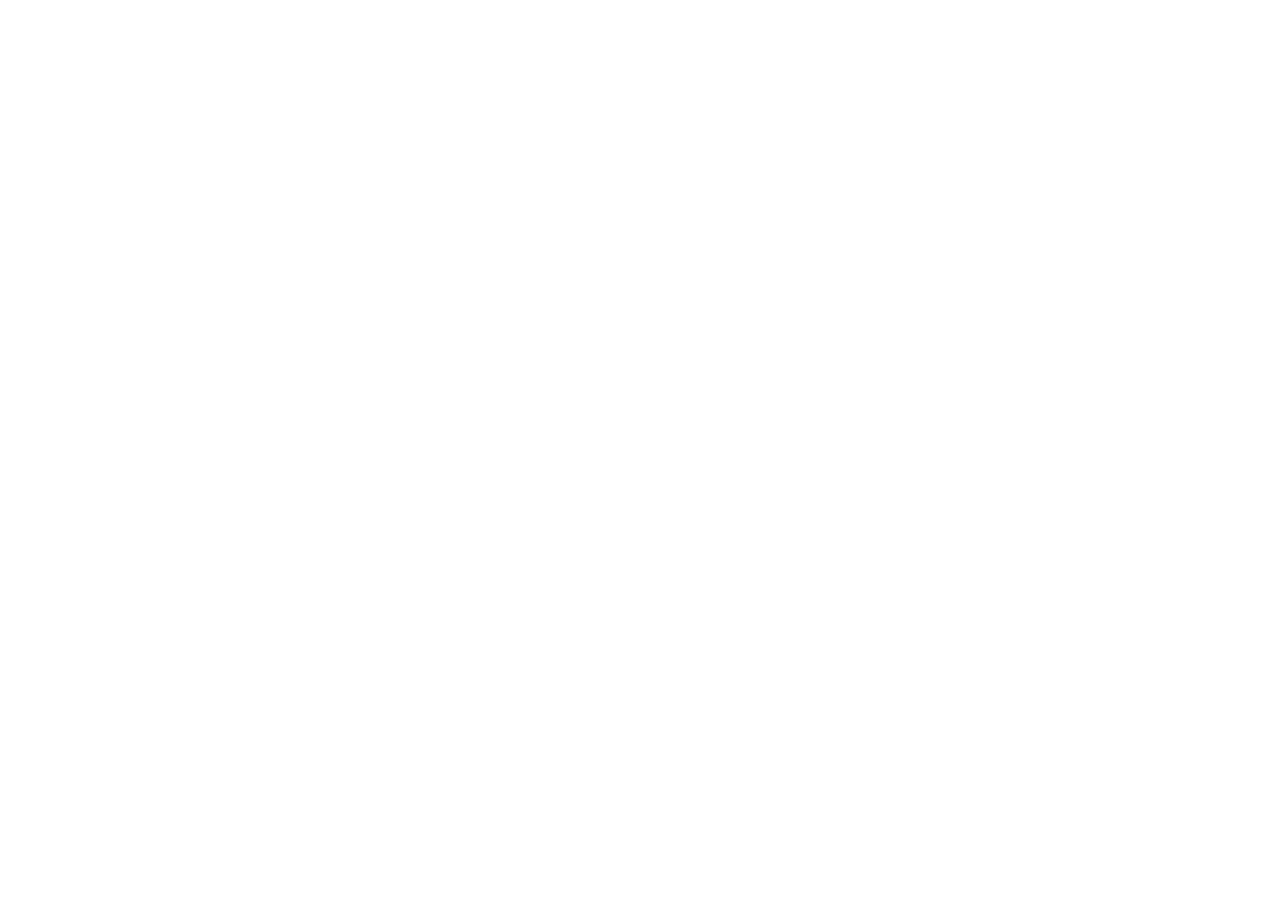
==== docs/index.html @ 58e54067 "Docs Agregado" ====
<!doctype html><html lang="en"><head><meta charset="utf-8"/><link rel="icon" href="/favicon.ico"/><meta name="viewport" content="width=device-width,initial-scale=1"/><meta name="theme-color" content="#000000"/><meta name="description" content="Web site created using create-react-app"/><link rel="stylesheet" href="https://cdnjs.cloudflare.com/ajax/libs/animate.css/4.1.1/animate.min.css"/><link rel="apple-touch-icon" href="/logo192.png"/><link rel="manifest" href="/manifest.json"/><title>GifExpertApp</title><link href="/static/css/main.929034cd.chunk.css" rel="stylesheet"></head><body><noscript>You need to enable JavaScript to run this app.</noscript><div id="root"></div><script>!function(e){function r(r){for(var n,p,f=r[0],i=r[1],l=r[2],c=0,s=[];c<f.length;c++)p=f[c],Object.prototype.hasOwnProperty.call(o,p)&&o[p]&&s.push(o[p][0]),o[p]=0;for(n in i)Object.prototype.hasOwnProperty.call(i,n)&&(e[n]=i[n]);for(a&&a(r);s.length;)s.shift()();return u.push.apply(u,l||[]),t()}function t(){for(var e,r=0;r<u.length;r++){for(var t=u[r],n=!0,f=1;f<t.length;f++){var i=t[f];0!==o[i]&&(n=!1)}n&&(u.splice(r--,1),e=p(p.s=t[0]))}return e}var n={},o={1:0},u=[];function p(r){if(n[r])return n[r].exports;var t=n[r]={i:r,l:!1,exports:{}};return e[r].call(t.exports,t,t.exports,p),t.l=!0,t.exports}p.m=e,p.c=n,p.d=function(e,r,t){p.o(e,r)||Object.defineProperty(e,r,{enumerable:!0,get:t})},p.r=function(e){"undefined"!=typeof Symbol&&Symbol.toStringTag&&Object.defineProperty(e,Symbol.toStringTag,{value:"Module"}),Object.defineProperty(e,"__esModule",{value:!0})},p.t=function(e,r){if(1&r&&(e=p(e)),8&r)return e;if(4&r&&"object"==typeof e&&e&&e.__esModule)return e;var t=Object.create(null);if(p.r(t),Object.defineProperty(t,"default",{enumerable:!0,value:e}),2&r&&"string"!=typeof e)for(var n in e)p.d(t,n,function(r){return e[r]}.bind(null,n));return t},p.n=function(e){var r=e&&e.__esModule?function(){return e.default}:function(){return e};return p.d(r,"a",r),r},p.o=function(e,r){return Object.prototype.hasOwnProperty.call(e,r)},p.p="/";var f=this["webpackJsonpgif-expert-app"]=this["webpackJsonpgif-expert-app"]||[],i=f.push.bind(f);f.push=r,f=f.slice();for(var l=0;l<f.length;l++)r(f[l]);var a=i;t()}([])</script><script src="/static/js/2.d137144c.chunk.js"></script><script src="/static/js/main.08d52c1b.chunk.js"></script></body></html>
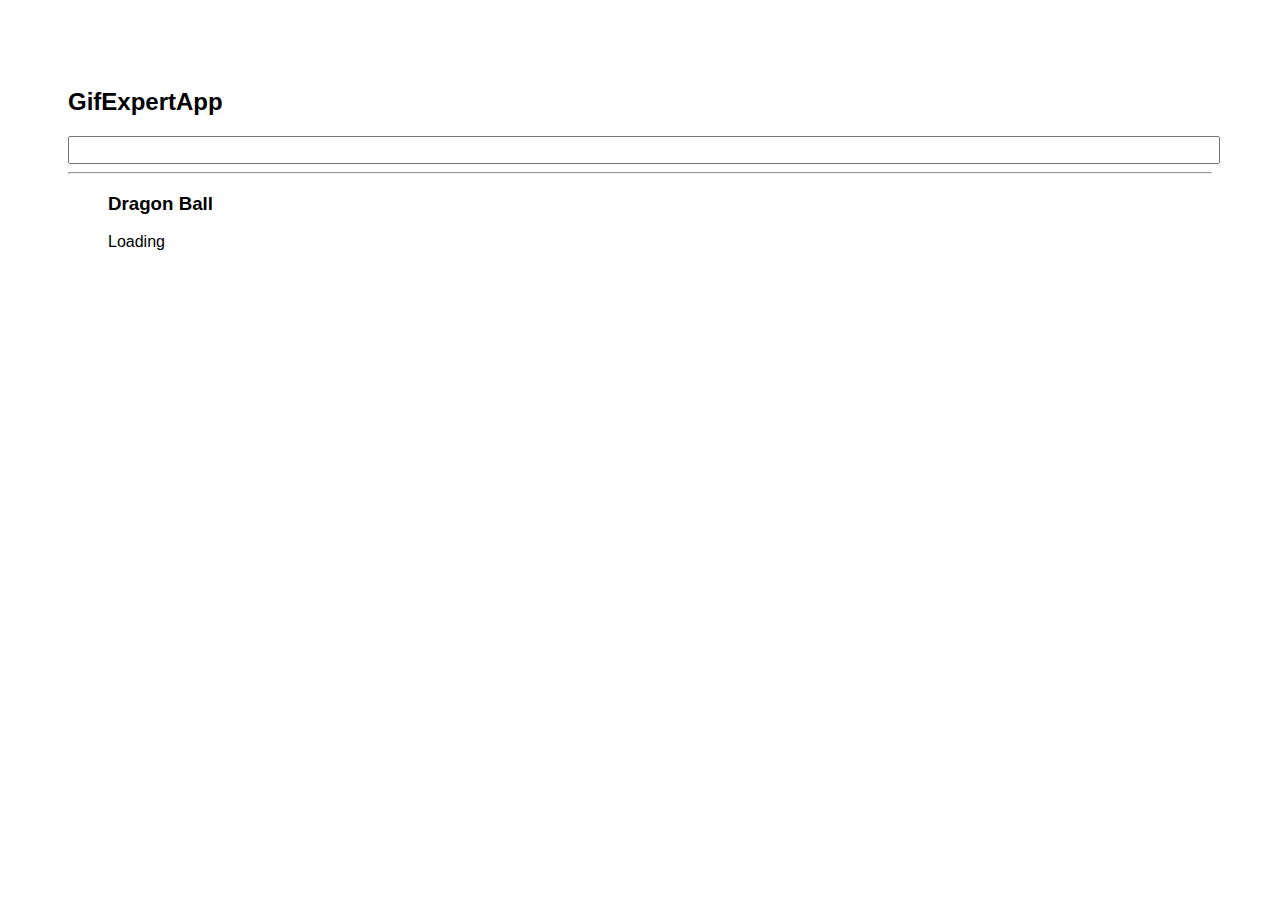
==== commit ba367cc1: "index.html actualizado" ====
--- a/docs/index.html
+++ b/docs/index.html
@@ -1 +1,118 @@
-<!doctype html><html lang="en"><head><meta charset="utf-8"/><link rel="icon" href="/favicon.ico"/><meta name="viewport" content="width=device-width,initial-scale=1"/><meta name="theme-color" content="#000000"/><meta name="description" content="Web site created using create-react-app"/><link rel="stylesheet" href="https://cdnjs.cloudflare.com/ajax/libs/animate.css/4.1.1/animate.min.css"/><link rel="apple-touch-icon" href="/logo192.png"/><link rel="manifest" href="/manifest.json"/><title>GifExpertApp</title><link href="/static/css/main.929034cd.chunk.css" rel="stylesheet"></head><body><noscript>You need to enable JavaScript to run this app.</noscript><div id="root"></div><script>!function(e){function r(r){for(var n,p,f=r[0],i=r[1],l=r[2],c=0,s=[];c<f.length;c++)p=f[c],Object.prototype.hasOwnProperty.call(o,p)&&o[p]&&s.push(o[p][0]),o[p]=0;for(n in i)Object.prototype.hasOwnProperty.call(i,n)&&(e[n]=i[n]);for(a&&a(r);s.length;)s.shift()();return u.push.apply(u,l||[]),t()}function t(){for(var e,r=0;r<u.length;r++){for(var t=u[r],n=!0,f=1;f<t.length;f++){var i=t[f];0!==o[i]&&(n=!1)}n&&(u.splice(r--,1),e=p(p.s=t[0]))}return e}var n={},o={1:0},u=[];function p(r){if(n[r])return n[r].exports;var t=n[r]={i:r,l:!1,exports:{}};return e[r].call(t.exports,t,t.exports,p),t.l=!0,t.exports}p.m=e,p.c=n,p.d=function(e,r,t){p.o(e,r)||Object.defineProperty(e,r,{enumerable:!0,get:t})},p.r=function(e){"undefined"!=typeof Symbol&&Symbol.toStringTag&&Object.defineProperty(e,Symbol.toStringTag,{value:"Module"}),Object.defineProperty(e,"__esModule",{value:!0})},p.t=function(e,r){if(1&r&&(e=p(e)),8&r)return e;if(4&r&&"object"==typeof e&&e&&e.__esModule)return e;var t=Object.create(null);if(p.r(t),Object.defineProperty(t,"default",{enumerable:!0,value:e}),2&r&&"string"!=typeof e)for(var n in e)p.d(t,n,function(r){return e[r]}.bind(null,n));return t},p.n=function(e){var r=e&&e.__esModule?function(){return e.default}:function(){return e};return p.d(r,"a",r),r},p.o=function(e,r){return Object.prototype.hasOwnProperty.call(e,r)},p.p="/";var f=this["webpackJsonpgif-expert-app"]=this["webpackJsonpgif-expert-app"]||[],i=f.push.bind(f);f.push=r,f=f.slice();for(var l=0;l<f.length;l++)r(f[l]);var a=i;t()}([])</script><script src="/static/js/2.d137144c.chunk.js"></script><script src="/static/js/main.08d52c1b.chunk.js"></script></body></html>+<!DOCTYPE html>
+<html lang="en">
+  <head>
+    <meta charset="utf-8" />
+    <link rel="icon" href="./favicon.ico" />
+    <meta name="viewport" content="width=device-width,initial-scale=1" />
+    <meta name="theme-color" content="#000000" />
+    <meta
+      name="description"
+      content="Web site created using create-react-app"
+    />
+    <link
+      rel="stylesheet"
+      href="https://cdnjs.cloudflare.com/ajax/libs/animate.css/4.1.1/animate.min.css"
+    />
+    <link rel="apple-touch-icon" href="./logo192.png" />
+    <link rel="manifest" href="./manifest.json" />
+    <title>GifExpertApp</title>
+    <link href="./static/css/main.929034cd.chunk.css" rel="stylesheet" />
+  </head>
+  <body>
+    <noscript>You need to enable JavaScript to run this app.</noscript>
+    <div id="root"></div>
+    <script>
+      !(function (e) {
+        function r(r) {
+          for (
+            var n, p, f = r[0], i = r[1], l = r[2], c = 0, s = [];
+            c < f.length;
+            c++
+          )
+            (p = f[c]),
+              Object.prototype.hasOwnProperty.call(o, p) &&
+                o[p] &&
+                s.push(o[p][0]),
+              (o[p] = 0);
+          for (n in i)
+            Object.prototype.hasOwnProperty.call(i, n) && (e[n] = i[n]);
+          for (a && a(r); s.length; ) s.shift()();
+          return u.push.apply(u, l || []), t();
+        }
+        function t() {
+          for (var e, r = 0; r < u.length; r++) {
+            for (var t = u[r], n = !0, f = 1; f < t.length; f++) {
+              var i = t[f];
+              0 !== o[i] && (n = !1);
+            }
+            n && (u.splice(r--, 1), (e = p((p.s = t[0]))));
+          }
+          return e;
+        }
+        var n = {},
+          o = { 1: 0 },
+          u = [];
+        function p(r) {
+          if (n[r]) return n[r].exports;
+          var t = (n[r] = { i: r, l: !1, exports: {} });
+          return e[r].call(t.exports, t, t.exports, p), (t.l = !0), t.exports;
+        }
+        (p.m = e),
+          (p.c = n),
+          (p.d = function (e, r, t) {
+            p.o(e, r) ||
+              Object.defineProperty(e, r, { enumerable: !0, get: t });
+          }),
+          (p.r = function (e) {
+            "undefined" != typeof Symbol &&
+              Symbol.toStringTag &&
+              Object.defineProperty(e, Symbol.toStringTag, { value: "Module" }),
+              Object.defineProperty(e, "__esModule", { value: !0 });
+          }),
+          (p.t = function (e, r) {
+            if ((1 & r && (e = p(e)), 8 & r)) return e;
+            if (4 & r && "object" == typeof e && e && e.__esModule) return e;
+            var t = Object.create(null);
+            if (
+              (p.r(t),
+              Object.defineProperty(t, "default", { enumerable: !0, value: e }),
+              2 & r && "string" != typeof e)
+            )
+              for (var n in e)
+                p.d(
+                  t,
+                  n,
+                  function (r) {
+                    return e[r];
+                  }.bind(null, n)
+                );
+            return t;
+          }),
+          (p.n = function (e) {
+            var r =
+              e && e.__esModule
+                ? function () {
+                    return e.default;
+                  }
+                : function () {
+                    return e;
+                  };
+            return p.d(r, "a", r), r;
+          }),
+          (p.o = function (e, r) {
+            return Object.prototype.hasOwnProperty.call(e, r);
+          }),
+          (p.p = "/");
+        var f = (this["webpackJsonpgif-expert-app"] =
+            this["webpackJsonpgif-expert-app"] || []),
+          i = f.push.bind(f);
+        (f.push = r), (f = f.slice());
+        for (var l = 0; l < f.length; l++) r(f[l]);
+        var a = i;
+        t();
+      })([]);
+    </script>
+    <script src="./static/js/2.d137144c.chunk.js"></script>
+    <script src="./static/js/main.08d52c1b.chunk.js"></script>
+  </body>
+</html>
--- a/docs/static/css/main.929034cd.chunk.css
+++ b/docs/static/css/main.929034cd.chunk.css
@@ -0,0 +1,2 @@
+*{font-family:Arial,Helvetica,sans-serif}body{padding:60px}input{color:grey;font-size:1.2rem;width:100%}.card-grid{display:flex;flex-direction:row;flex-wrap:wrap}.card{align-content:center;border:1px solid grey;border-radius:6px;margin-bottom:10px;margin-right:10px;overflow:hidden}.card p{padding:5px;text-align:center}.card img{max-height:170px}
+/*# sourceMappingURL=main.929034cd.chunk.css.map */